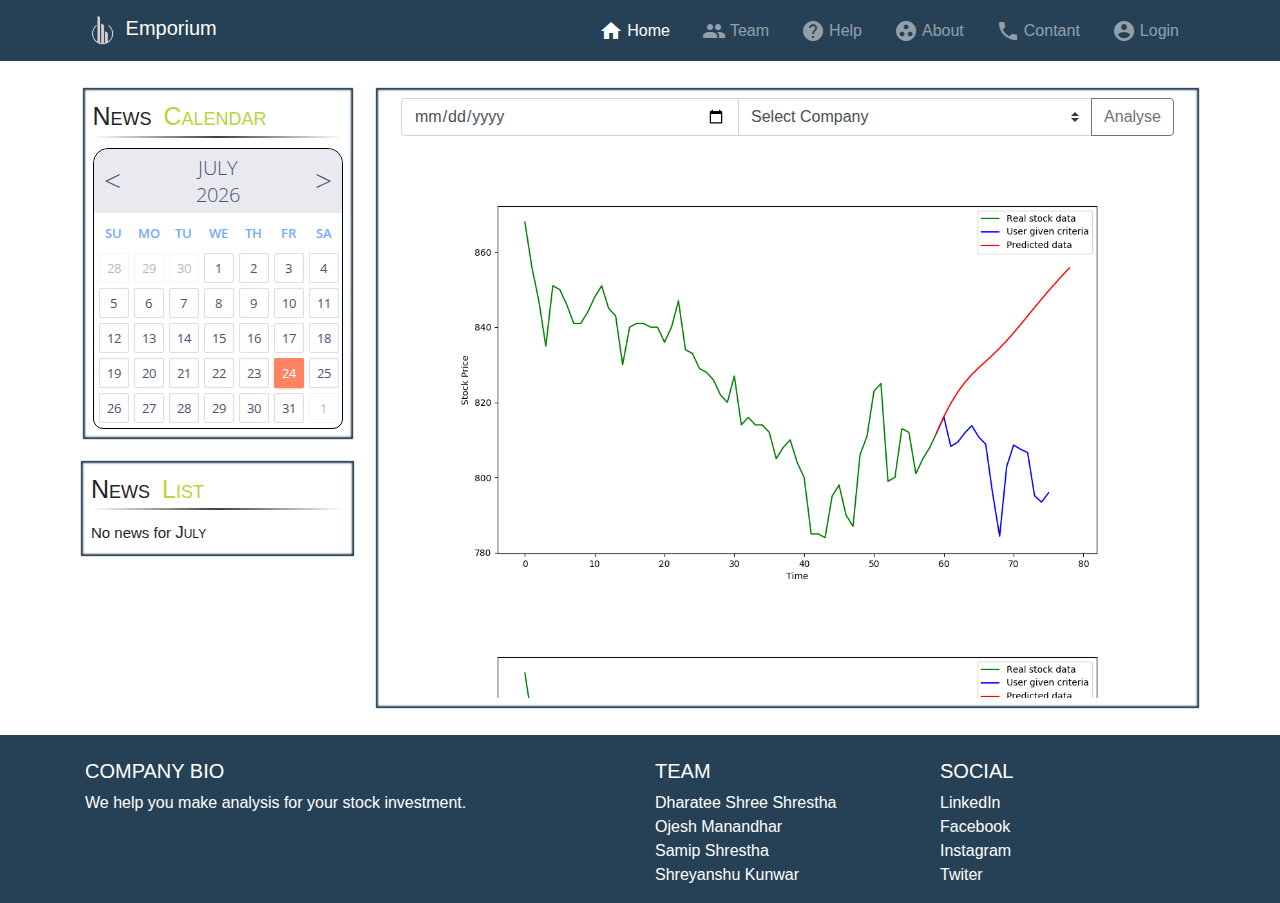
==== index.html @ fb09bd7c "Show modified scrollbar inside cards only" ====
<!DOCTYPE html>
<html lang="en">
    <head>
        <meta charset="UTF-8">
        <meta name="viewport" content="width=device-width, initial-scale=1.0">
        <meta http-equiv="X-UA-Compatible" content="ie=edge">

        <title>Emporium</title>

		<!-- Events JS -->
		<script type="text/javascript" src="./js/events.js"></script>

        <!-- Bootstrap CSS link -->
        <link rel="stylesheet" href="https://stackpath.bootstrapcdn.com/bootstrap/4.3.1/css/bootstrap.min.css" integrity="sha384-ggOyR0iXCbMQv3Xipma34MD+dH/1fQ784/j6cY/iJTQUOhcWr7x9JvoRxT2MZw1T" crossorigin="anonymous">

		<!-- Fonts -->
		<link href="https://fonts.googleapis.com/css?family=Open+Sans&display=swap" rel="stylesheet">

        <!-- Material Icons -->
        <link href="https://fonts.googleapis.com/icon?family=Material+Icons" rel="stylesheet">

        <!-- Custom CSS link -->
        <link href="./css/css.css" rel="stylesheet" type="text/css">
        <link href="./css/calendar.css" rel="stylesheet" type="text/css">
    </head>

    <body>
        <!-- NavBar -->
        <nav class="navbar navbar-expand-lg navbar-dark navbar-fixed-top">
            <div class="container">
                <a class="navbar-brand" href="#">
                    <img src="./images/logo.png" width="35" height="35" class="d-inline-block align-top" alt="Emporium">
                    Emporium
                </a>

                <button class="navbar-toggler" type="button" data-toggle="collapse" data-target="#navbarNav" aria-controls="navbarNav" aria-expanded="false" aria-label="Toggle navigation">
                    <span class="navbar-toggler-icon"></span>
                </button>

                <div class="collapse navbar-collapse" id="navbarNav">
                    <ul class="navbar-nav ml-auto">
                        <li class="nav-item px-2 active">
                            <a class="nav-link d-flex" href="#">
                                <i class="material-icons mr-1">home</i>Home
                            </a>
                        </li>
                        <li class="nav-item px-2">
                            <a class="nav-link d-flex" href="#">
                                <i class="material-icons mr-1">group</i>Team
                            </a>
                        </li>
                        <li class="nav-item px-2">
                            <a class="nav-link d-flex" href="#">
                                <i class="material-icons mr-1">help</i>Help
                            </a>
                        </li>
                        <li class="nav-item px-2">
                            <a class="nav-link d-flex" href="#">
                                <i class="material-icons mr-1">group_work</i>About
                            </a>
                        </li>
                        <li class="nav-item px-2">
                            <a class="nav-link d-flex" href="#">
                                <i class="material-icons mr-1">local_phone</i>Contant
                            </a>
                        </li>
                        <li class="nav-item px-2">
                            <a class="nav-link d-flex" href="#">
                                <i class="material-icons mr-1">account_circle</i>Login
                            </a>
                        </li>
                    </ul>
                </div>
            </div>
        </nav>

        <!-- Content -->
        <div class="container my-3 content">
            <!-- Add scroll-wrapper here to make graph scrollable -->
            <div class="row">
                <!-- Add scroll-col here to make graph scrollable -->
                <div class="col order-lg-2 p-0 m-0">
                    <!-- Graph  -->
                    <div class="card">
                        <div id="graph-section" class="container scroll-col">
                            <div class="row">
                                <div class="col date-picker-area">
                                    <div class="input-group mb-3">
                                        <input type="date" class="form-control" placeholder="Enter Date">
                                        <select class="custom-select">
                                            <option selected>Select Company</option>
                                            <option value="NBL">NABIL Bank</option>
                                            <option value="PRB">Prabhu Bank</option>
                                            <option value="NAB">NIC Asia Bank</option>
                                        </select>
                                        <div class="input-group-append">
                                            <button class="btn btn-outline-secondary" type="button" id="analyse-button">Analyse</button>
                                        </div>
                                    </div>
                                </div>
                            </div>
                            <div class="row">
                                <div class="col">
                                    <img 
                                        style="
                                            width: 100%;
                                        "
                                        src="./images/2012-03.png"
                                    />
                                </div>
                            </div>
                            <div class="row">
                                <div class="col">
                                    <img 
                                        style="
                                            width: 100%;
                                        "
                                        src="./images/2012-03.png"
                                    />
                                </div>
                            </div>
                        </div>
                    </div>
                </div>

                <!-- <hr class="clearfix w-100 d-lg-none" /> -->
                <!-- <div class="w-100 d-lg-none"></div> -->

                <div id="calendar-news-section" class="col-12 col-lg-auto order-lg-1 p-0 m-0">
                    <div class="container-fluid">
                        <div class="row justify-content-center">
                            <div class="col- p-0 m-0">
                                <div class="card">
                                    <div class="calendar-news-section-head">
                                        <p>News <b>Calendar</b></p>
                                        <hr />
                                    </div>
                                    <div id="calendar"></div>
                                </div>
                            </div>
                            
                            <div class="col-auto col-md col-w-325px p-0 m-0">
                                <div class="card">
                                    <div class="calendar-news-section-head">
                                        <p>News <b>List</b></p>
                                        <hr />
                                    </div>
                                    <div id="news-listings" class="scroll-col"></div>
                                </div>
                            </div>
                        </div>
                    </div>
                </div>
            </div>
        </div>

        <!-- Footer -->
        <footer class="page-footer font-small pt-4">
            <div class="container text-center text-md-left">
                <div class="row">
                    <div class="col-md-6 mt-md-0 mt-3">
                        <h5 class="text-uppercase">Company Bio</h5>
                        <p>We help you make analysis for your stock investment.</p>
                    </div>

                    <hr class="clearfix w-100 d-md-none pb-3" />

                    <!-- Grid column -->
                    <div class="col-md-3 mb-md-0 mb-3">
                        <h5 class="text-uppercase">Team</h5>
                        <ul class="list-unstyled">
                            <li>Dharatee Shree Shrestha</li>
                            <li>Ojesh Manandhar</li>
                            <li>Samip Shrestha</li>
                            <li>Shreyanshu Kunwar</li>
                        </ul>
                    </div>

                    <div class="col-md-3 mb-md-0 mb-3">
                        <h5 class="text-uppercase">Social</h5>
                        <ul class="list-unstyled">
                            <li>
                                <a href="#!">LinkedIn</a>
                            </li>
                            <li>
                                <a href="#!">Facebook</a>
                            </li>
                            <li>
                                <a href="#!">Instagram</a>
                            </li>
                            <li>
                                <a href="#!">Twiter</a>
                            </li>
                        </ul>
                    </div>
                </div>
            </div>
        </footer>

        <!-- Bootstrap JS links -->
        <script src="https://code.jquery.com/jquery-3.3.1.slim.min.js" integrity="sha384-q8i/X+965DzO0rT7abK41JStQIAqVgRVzpbzo5smXKp4YfRvH+8abtTE1Pi6jizo" crossorigin="anonymous"></script>
        <script src="https://cdnjs.cloudflare.com/ajax/libs/popper.js/1.14.7/umd/popper.min.js" integrity="sha384-UO2eT0CpHqdSJQ6hJty5KVphtPhzWj9WO1clHTMGa3JDZwrnQq4sF86dIHNDz0W1" crossorigin="anonymous"></script>
        <script src="https://stackpath.bootstrapcdn.com/bootstrap/4.3.1/js/bootstrap.min.js" integrity="sha384-JjSmVgyd0p3pXB1rRibZUAYoIIy6OrQ6VrjIEaFf/nJGzIxFDsf4x0xIM+B07jRM" crossorigin="anonymous"></script>
        
        <!-- Custom JS -->
		<script type="text/javascript" src="./js/js.js"></script>
		<script type="text/javascript" src="./js/calendar.js"></script>
    </body>
</html>
---- css/css.css ----
html {
    min-width: 350px !important;
}

nav {
    background-color: #264155;
}

footer {
    background-color: #264155;
    color: #fff;
}

footer a {
    color: #fff;
}

footer a:hover {
    color: #66f;
    text-decoration: none;
}

.card {
    /* border: 1px solid black; */
    padding: 10px !important;
    margin: 10px !important;
    box-shadow: inset 0 0 2px 2px #264155;
    border-radius: 2px;
}

#graph-section {
    max-height: 600px !important;
    overflow-y: scroll;
}

#calendar-news-section {
    width: 295px;
}

.calendar-news-section-head p {
    font-size: 25px;
    font-variant-caps: small-caps;
    word-spacing: 5px;
    padding: 0px;
    margin-bottom: 0px;
}

.calendar-news-section-head b {
    font-weight: 400;
    color: rgb(179, 216, 58);
}

.calendar-news-section-head hr {
    margin-top: 0px;
    margin-bottom: 10px;
    margin-left: auto;
    margin-right: auto;
    border: 0;
    height: 2px;
    background-image: linear-gradient(to right, rgba(0, 0, 0, 0), rgba(0, 0, 0, 0.75), rgba(0, 0, 0, 0));
}

#calendar {
    /* width: 320px; */
    padding: 0px;
    margin: 0px;
}

.col-w-325px {
    width: 295px;
}

#news-listings {
    min-width: 250px;
    font-size: 15px;
    max-height: 312px !important;
    overflow: scroll; 
}

.test-content {
    height: 1000px;
    width: 1000px;
    /* height: 100%; */
    background-image: linear-gradient(red, blue);
}

/* Scroll Bar */
.scroll-col::-webkit-scrollbar {
    width: 5px;
    height: 5px;
    border-left: 0;
    background: rgba(0, 0, 0, 0);
}

.scroll-col::-webkit-scrollbar-track {
    background: rgba(0, 0, 0, 0);
}

.scroll-col::-webkit-scrollbar-thumb {
    background: #264155;
    border-radius: 10px;
}
---- css/calendar.css ----
.calendar-container {
    width: 250px;
    border: 1px solid black;
    border-radius: 15px 15px 10px 10px;
    padding: 0px;
    margin: 0px auto;
    cursor: pointer;
}

#month-year {
    display: flex;
    flex-direction: row;
    align-items: center;
    padding: 5px 10px;
    border-radius: 15px 15px 0px 0px;

    background-color: #e9eaf0;
    color: #4c5373;
    font: 300 20px "Open Sans";
    text-transform: uppercase;
}

#month-year * {
    text-align: center;
    /* border: 1px solid red; */
}
#month-year .prev-month,
#month-year .next-month {
    font-size: 30px;
}

#month-year .prev-month:hover,
#month-year .next-month:hover {
    color: #ff8263;
}

#month-year .cur-month {
    flex-grow: 1;
}

#calendar-table {
    /* height: 250px; */
    width: 250px;
    text-align: center;
    font: 13px "Open Sans";
    padding: 0px;
    margin: 0px;
    border-collapse: separate;
    /* border: 1px solid black; */
    border-spacing: 5px;
}

/* border dosnet work if border-collapse: collapse is not set in <table> */
tr {
    /* border: 1px solid red; */
    height: 30px;
}

.weekdays {
    color: #78aafb;
    text-transform: uppercase;
    font-weight: 600;
}

.day td {
    /* width: parent-width(=200 = 100%)/7 i.e. 100%/7 = 14.28%*/
    width: 14.28% !important;
    color: #4c5373;
    box-shadow: inset 0 0 1px 1px #d9dce5;
    border-radius: 2px;
}

.day td.disable {
    color: #b6bacc;
    box-shadow: inset 0 0 1px 1px #f3f4f7;
}

.day td:not(.disable):hover {
    background: #cdd0dd;
    box-shadow: inset 0 0 1px 1px #d9dce5, 0 1px 3px -1px #cdd0dd;
}

.day td.active,
.day td.active:hover,
.day td.active:active {
    color: #fff;
    box-shadow: inset 0 0 1px 1px #ff8263, 0 1px 3px -1px #ff8263;
    background: #ff8263;
}

.no-news b {
    font-size: 17px;
    font-weight: 400;
    font-variant-caps: small-caps;
}

.news-single {
    color: black;
    padding: 5px;
    padding-bottom: 1px;
    border-bottom: 1px solid rgb(163, 163, 163);
    margin-bottom: 2px;
    cursor: pointer;
}

.news-single:first-child {
    padding-top: 0px;
}

.news-single:last-child {
    border: none;
    padding-bottom: 0px;
}

.news-single-active {
    border-radius: 10px;
    border-bottom: 2px solid rgba(0, 0, 0, 0.5);
    background: #e9eaf0a9;
    /* background: rgba(128, 128, 128, 0.192); */
}

.news-single .date {
    font-size: 10px;
    font-weight: 700;
}

.main-news-inactive {
    display: none;
}

.main-news-active {
    display: block;
    font-size: 13px;
}
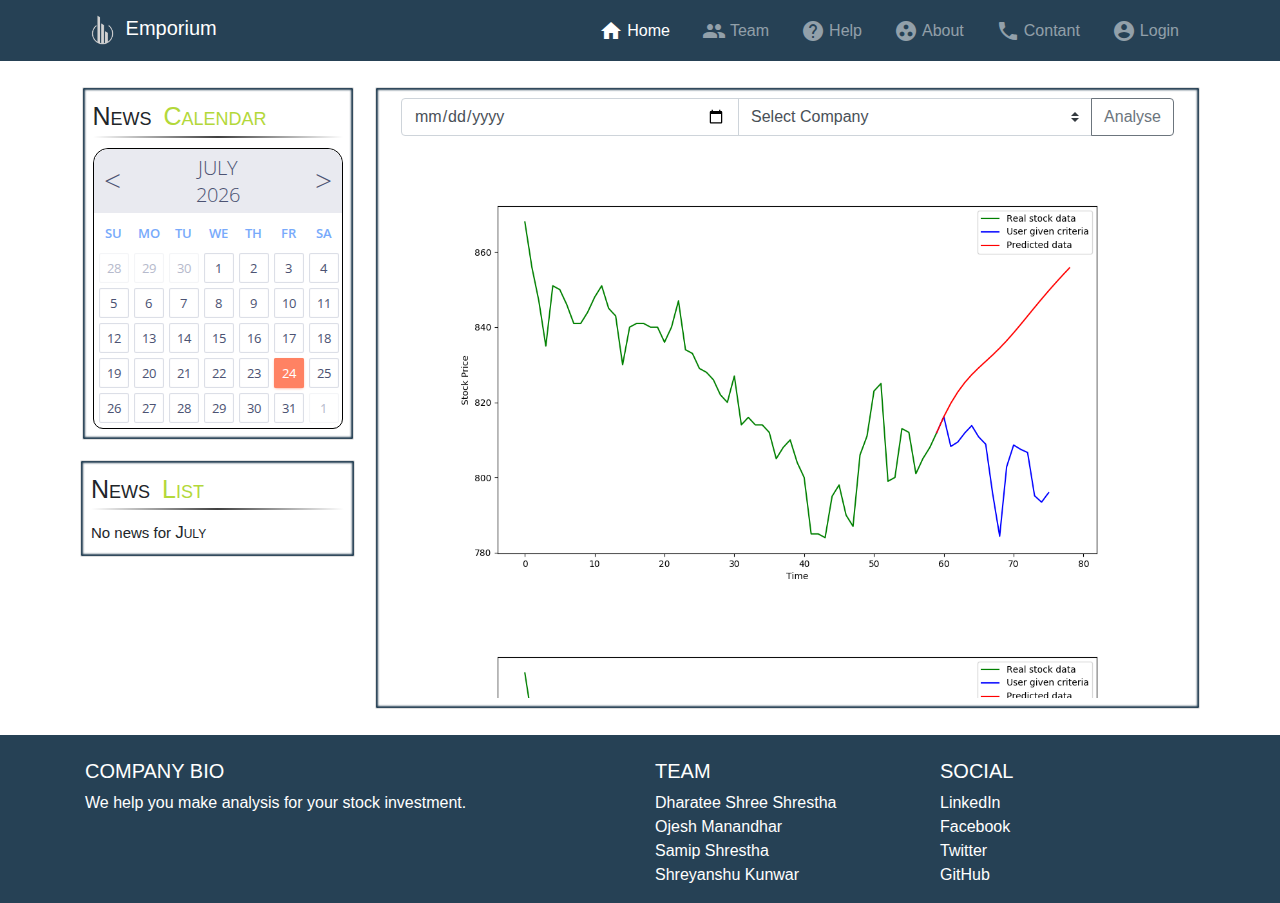
==== commit 91b7598d: "Add some content" ====
--- a/index.html
+++ b/index.html
@@ -21,6 +21,7 @@
 
         <!-- Custom CSS link -->
         <link href="./css/css.css" rel="stylesheet" type="text/css">
+        <link href="./css/index.css" rel="stylesheet" type="text/css">
         <link href="./css/calendar.css" rel="stylesheet" type="text/css">
     </head>
 
@@ -45,7 +46,7 @@
                             </a>
                         </li>
                         <li class="nav-item px-2">
-                            <a class="nav-link d-flex" href="#">
+                            <a class="nav-link d-flex" href="./pages/team.html">
                                 <i class="material-icons mr-1">group</i>Team
                             </a>
                         </li>
@@ -186,10 +187,10 @@
                                 <a href="#!">Facebook</a>
                             </li>
                             <li>
-                                <a href="#!">Instagram</a>
-                            </li>
-                            <li>
-                                <a href="#!">Twiter</a>
+                                <a href="#!">Twitter</a>
+                            </li>
+                            <li>
+                                <a href="#!">GitHub</a>
                             </li>
                         </ul>
                     </div>
--- a/css/css.css
+++ b/css/css.css
@@ -18,63 +18,6 @@
 footer a:hover {
     color: #66f;
     text-decoration: none;
-}
-
-.card {
-    /* border: 1px solid black; */
-    padding: 10px !important;
-    margin: 10px !important;
-    box-shadow: inset 0 0 2px 2px #264155;
-    border-radius: 2px;
-}
-
-#graph-section {
-    max-height: 600px !important;
-    overflow-y: scroll;
-}
-
-#calendar-news-section {
-    width: 295px;
-}
-
-.calendar-news-section-head p {
-    font-size: 25px;
-    font-variant-caps: small-caps;
-    word-spacing: 5px;
-    padding: 0px;
-    margin-bottom: 0px;
-}
-
-.calendar-news-section-head b {
-    font-weight: 400;
-    color: rgb(179, 216, 58);
-}
-
-.calendar-news-section-head hr {
-    margin-top: 0px;
-    margin-bottom: 10px;
-    margin-left: auto;
-    margin-right: auto;
-    border: 0;
-    height: 2px;
-    background-image: linear-gradient(to right, rgba(0, 0, 0, 0), rgba(0, 0, 0, 0.75), rgba(0, 0, 0, 0));
-}
-
-#calendar {
-    /* width: 320px; */
-    padding: 0px;
-    margin: 0px;
-}
-
-.col-w-325px {
-    width: 295px;
-}
-
-#news-listings {
-    min-width: 250px;
-    font-size: 15px;
-    max-height: 312px !important;
-    overflow: scroll; 
 }
 
 .test-content {
--- a/css/index.css
+++ b/css/index.css
@@ -0,0 +1,56 @@
+.card {
+    /* border: 1px solid black; */
+    padding: 10px !important;
+    margin: 10px !important;
+    box-shadow: inset 0 0 2px 2px #264155;
+    border-radius: 2px;
+}
+
+#graph-section {
+    max-height: 600px !important;
+    overflow-y: scroll;
+}
+
+#calendar-news-section {
+    width: 295px;
+}
+
+.calendar-news-section-head p {
+    font-size: 25px;
+    font-variant-caps: small-caps;
+    word-spacing: 5px;
+    padding: 0px;
+    margin-bottom: 0px;
+}
+
+.calendar-news-section-head b {
+    font-weight: 400;
+    color: rgb(179, 216, 58);
+}
+
+.calendar-news-section-head hr {
+    margin-top: 0px;
+    margin-bottom: 10px;
+    margin-left: auto;
+    margin-right: auto;
+    border: 0;
+    height: 2px;
+    background-image: linear-gradient(to right, rgba(0, 0, 0, 0), rgba(0, 0, 0, 0.75), rgba(0, 0, 0, 0));
+}
+
+#calendar {
+    /* width: 320px; */
+    padding: 0px;
+    margin: 0px;
+}
+
+.col-w-325px {
+    width: 295px;
+}
+
+#news-listings {
+    min-width: 250px;
+    font-size: 15px;
+    max-height: 312px !important;
+    overflow: scroll; 
+}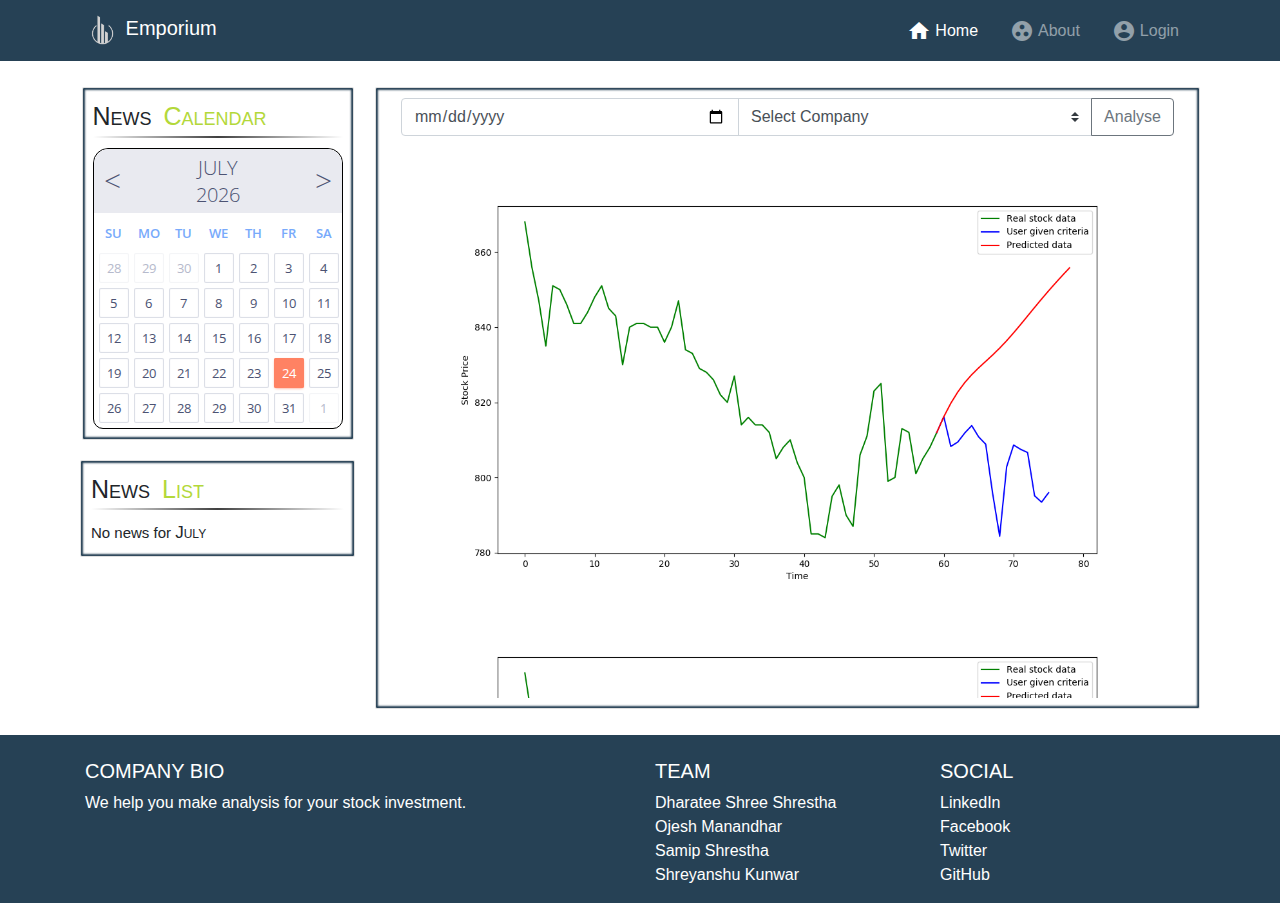
==== commit 9fd1998d: "Remove team, contact and help pages" ====
--- a/index.html
+++ b/index.html
@@ -46,23 +46,8 @@
                             </a>
                         </li>
                         <li class="nav-item px-2">
-                            <a class="nav-link d-flex" href="./pages/team.html">
-                                <i class="material-icons mr-1">group</i>Team
-                            </a>
-                        </li>
-                        <li class="nav-item px-2">
-                            <a class="nav-link d-flex" href="#">
-                                <i class="material-icons mr-1">help</i>Help
-                            </a>
-                        </li>
-                        <li class="nav-item px-2">
-                            <a class="nav-link d-flex" href="#">
+                            <a class="nav-link d-flex" href="./pages/about.html">
                                 <i class="material-icons mr-1">group_work</i>About
-                            </a>
-                        </li>
-                        <li class="nav-item px-2">
-                            <a class="nav-link d-flex" href="#">
-                                <i class="material-icons mr-1">local_phone</i>Contant
                             </a>
                         </li>
                         <li class="nav-item px-2">
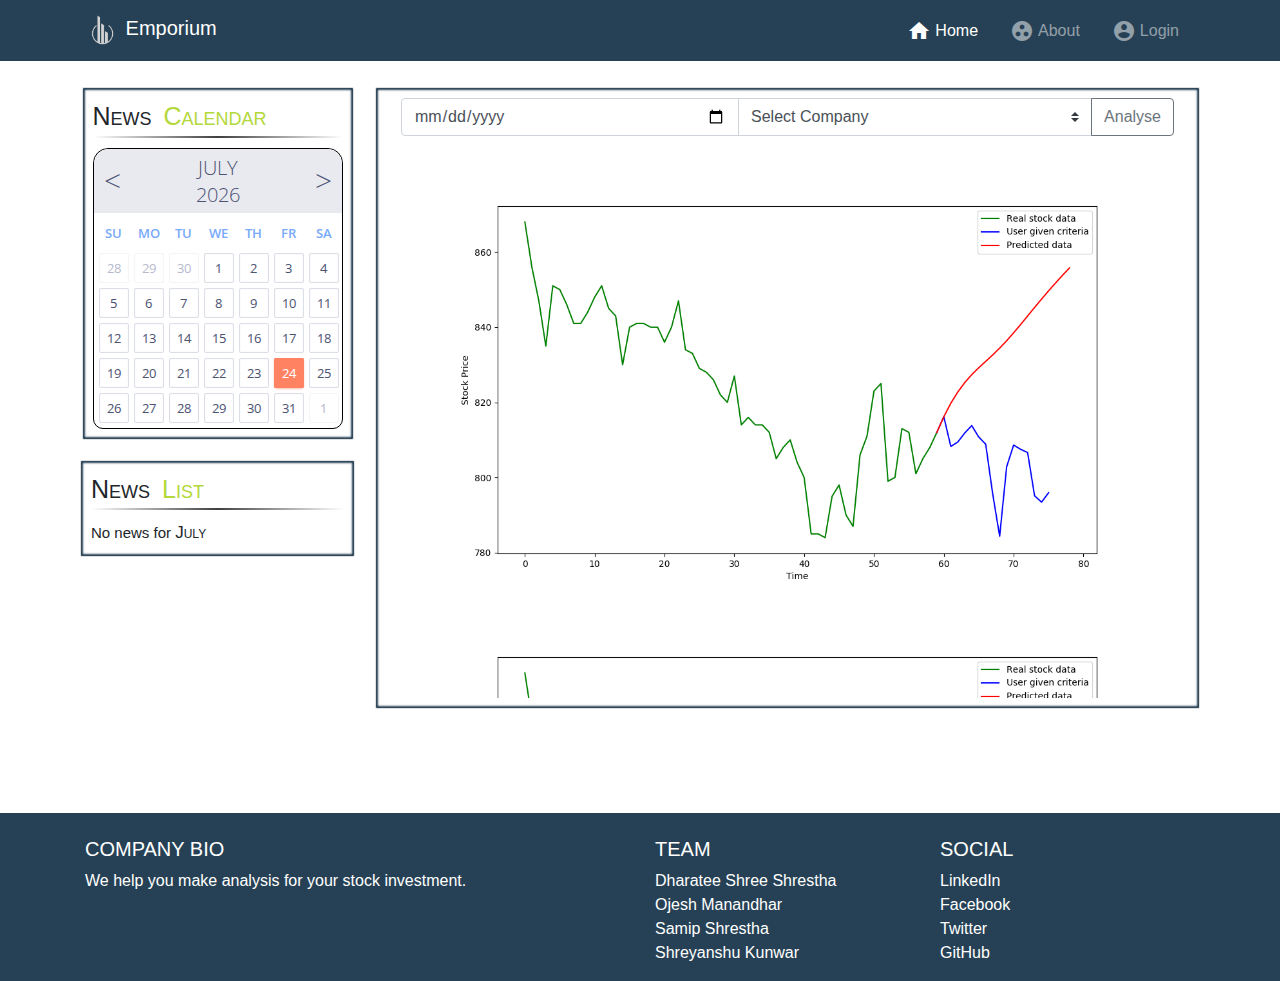
==== commit 1418396a: "Rename class of index page" ====
--- a/index.html
+++ b/index.html
@@ -125,7 +125,7 @@
                                 </div>
                             </div>
                             
-                            <div class="col-auto col-md col-w-325px p-0 m-0">
+                            <div class="col-auto col-md col-w-295px p-0 m-0">
                                 <div class="card">
                                     <div class="calendar-news-section-head">
                                         <p>News <b>List</b></p>
--- a/css/css.css
+++ b/css/css.css
@@ -4,6 +4,10 @@
 
 nav {
     background-color: #264155;
+}
+
+.content {
+    min-height: 80vh;
 }
 
 footer {
--- a/css/index.css
+++ b/css/index.css
@@ -34,7 +34,8 @@
     margin-left: auto;
     margin-right: auto;
     border: 0;
-    height: 2px;
+    width: 100%;
+    height: 2px !important;
     background-image: linear-gradient(to right, rgba(0, 0, 0, 0), rgba(0, 0, 0, 0.75), rgba(0, 0, 0, 0));
 }
 
@@ -44,7 +45,7 @@
     margin: 0px;
 }
 
-.col-w-325px {
+.col-w-295px {
     width: 295px;
 }
 
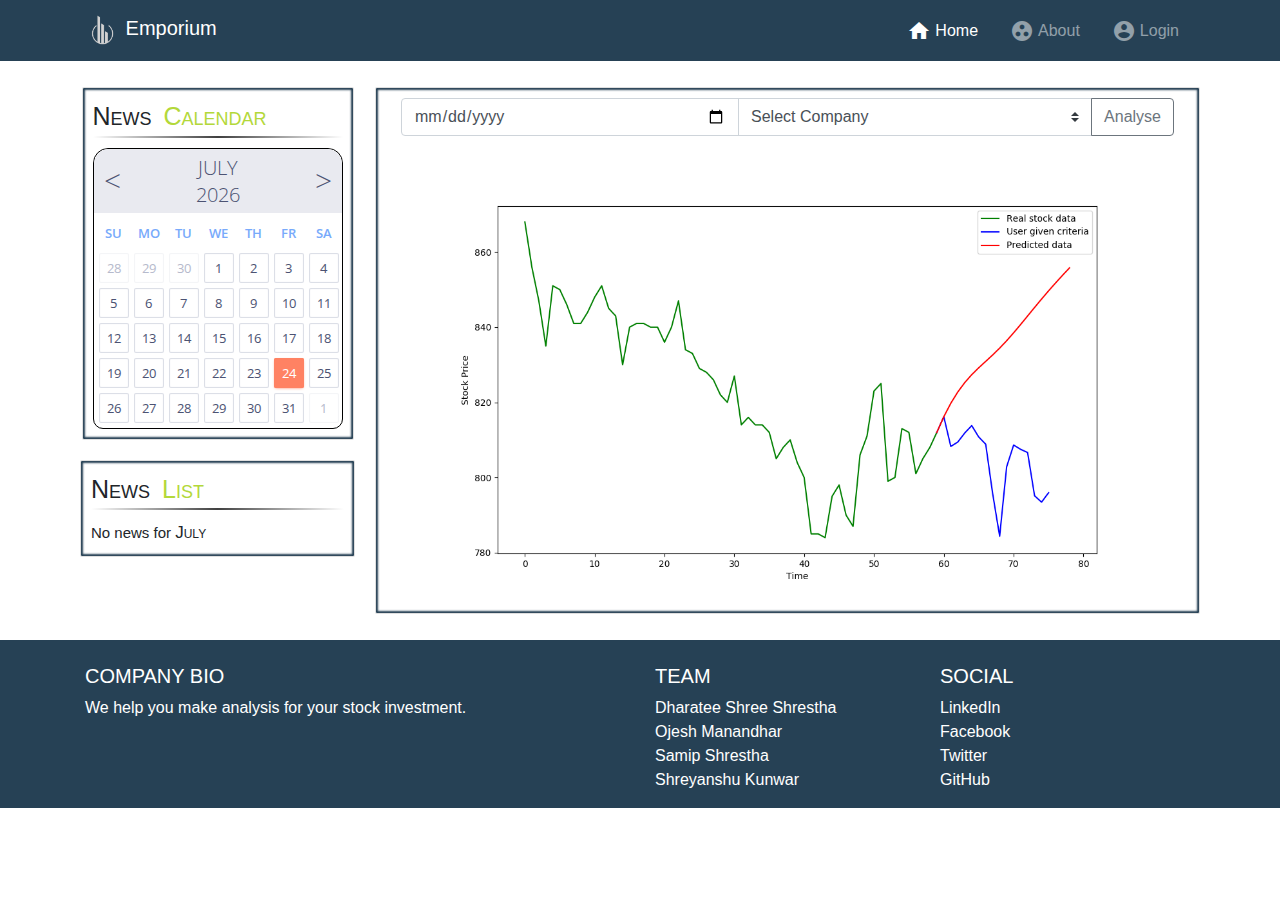
==== commit 291c7ce7: "Add detail for Shreyanshu" ====
--- a/index.html
+++ b/index.html
@@ -51,7 +51,7 @@
                             </a>
                         </li>
                         <li class="nav-item px-2">
-                            <a class="nav-link d-flex" href="#">
+                            <a class="nav-link d-flex" href="./pages/login.html">
                                 <i class="material-icons mr-1">account_circle</i>Login
                             </a>
                         </li>
@@ -83,16 +83,6 @@
                                             <button class="btn btn-outline-secondary" type="button" id="analyse-button">Analyse</button>
                                         </div>
                                     </div>
-                                </div>
-                            </div>
-                            <div class="row">
-                                <div class="col">
-                                    <img 
-                                        style="
-                                            width: 100%;
-                                        "
-                                        src="./images/2012-03.png"
-                                    />
                                 </div>
                             </div>
                             <div class="row">
--- a/css/css.css
+++ b/css/css.css
@@ -6,9 +6,9 @@
     background-color: #264155;
 }
 
-.content {
+/* .content {
     min-height: 80vh;
-}
+} */
 
 footer {
     background-color: #264155;
